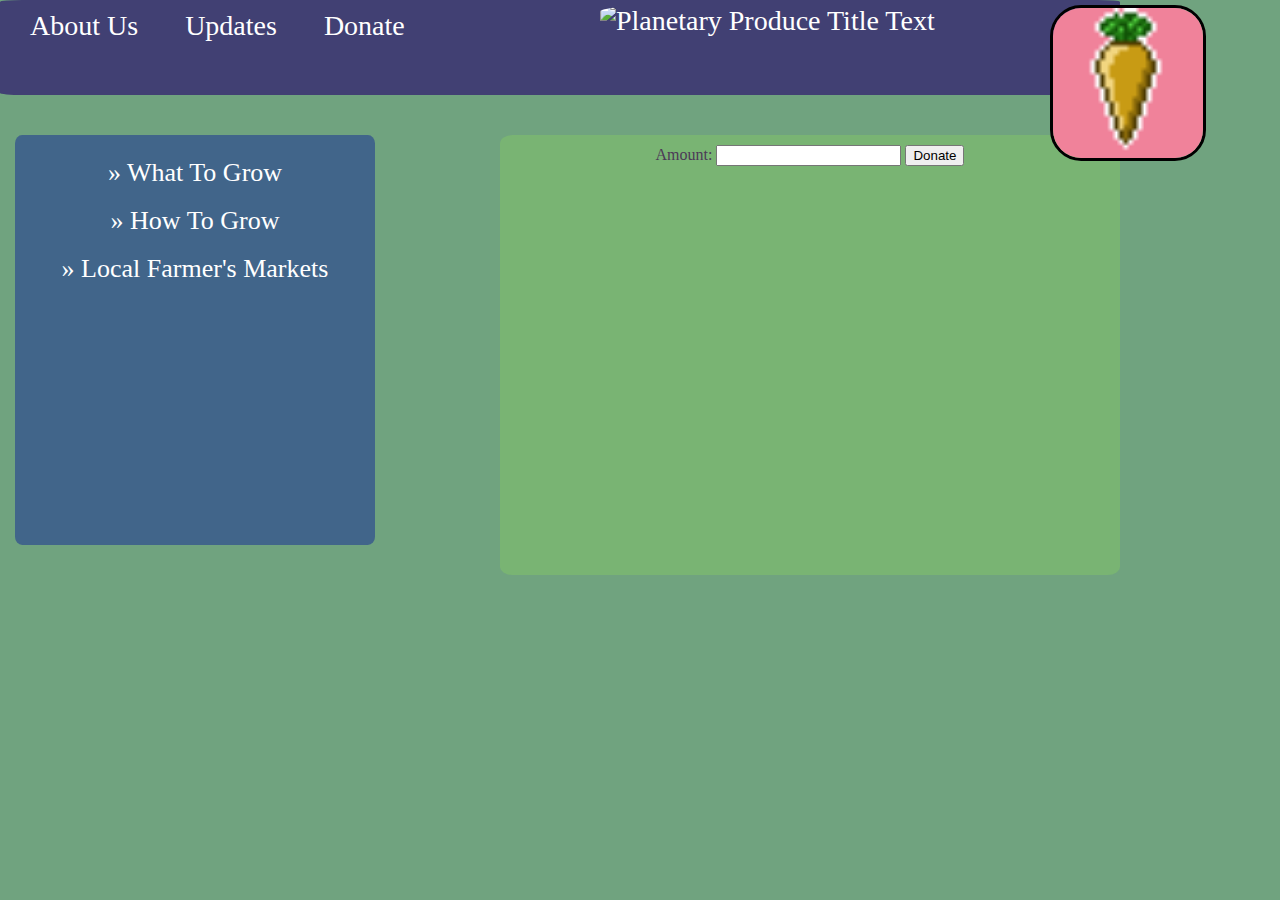
==== donate.html @ b34f03f3 "Rename Donate.html to donate.html" ====
<!DOCTYPE html>
<html>
<head>
<meta charset="utf-8"/>
<meta name="description"
content="" />
<meta name="keywords"
content="Planetary Produce, planetaryproduce, produce, farm to table, DIY, local, affordable" />
<title>Planetary Produce</title>
<link type="text/css" href="index/index.css" rel="stylesheet" />
</head>

<body>
<div id="header">
	<div id="navlinks">
		<a href="index.html"> About Us </a>
		<a href="updates.html"> Updates </a>
		<a href="donate.html"> Donate </a>
	</div>
	<div id="logo">
		<a href="index.html"><img src="index/carrot0000.png" width="150" height="150" style="border: 3px solid black;left: 1050px" alt="Planetary Produce Logo"></a>
	</div>
	<div>
		<img src="index/title.png" style="left: 600px" width="400" alt="Planetary Produce Title Text">
	</div>
</div>

<div id="content">
	<form>
	Amount:
	<input type="text" name="amount">
	<input type="submit" value="Donate">
	</form>
</div>

<div id="sidebar">
<br />
<a href="What To Grow.html"> &raquo; What To Grow </a> <br /> <br />
<a href="how.html"> &raquo; How To Grow </a> <br /> <br />
<a href="localmarkets.html"> &raquo; Local Farmer's Markets</a>

</div>

</body>
</html>
---- index/index.css ----
body {
      margin:0vw;
      padding:0vw;
      background-color: #70A37F;
	  }

img { 
	border:0vw; 
    } 

a:link {
   	color: white;
   }

div#content {
	position: fixed;
	left: 500px;
	top: 135px;
	padding: 10px;
	width: 600px;
	height: 420px;
	background-color: #79B473;
	color: #4C3957;
	border-radius: 2%;
	text-align: center;
}
div#content img{
	position: fixed;
	border-radius: 10%;
	border: 4px solid #41658A;
	text-align: left;
}
div#content div#descriptionText {
	position: relative;
	
}

div#header {
	position: fixed;
	padding: 10px;
	background-color: #414073;
	width: 1100px;
	height: 75px;
	border-radius: 2%;
	font-family: "Times New Roman", "Courier New", "Serif";
	font-size: 28px;
	color: white;
	z-index: 10;
}
div#header a {color: white;
			  text-decoration: none;
			  padding: 20px;

				}
div#header a:hover {color: #70A37F;}
div#header img { 
					top: 5px;
					border-radius: 20%;
				position: fixed;
				z-index: 100;
}

div#sidebar {
	position: fixed;
	left: 15px;
	top: 135px;
	width: 350px;
	height: 400px;
	padding: 5px;
	background-color: #41658A;
	border-radius: 2%;
	text-align: center;
}
div#sidebar a {text-decoration: none;
				color: white;
				font-size: 26px;
				font-family: "Palatino Linotype", "Book Antiqua", Palatino;
}

div#sidebar a:hover {color: #79B473;}
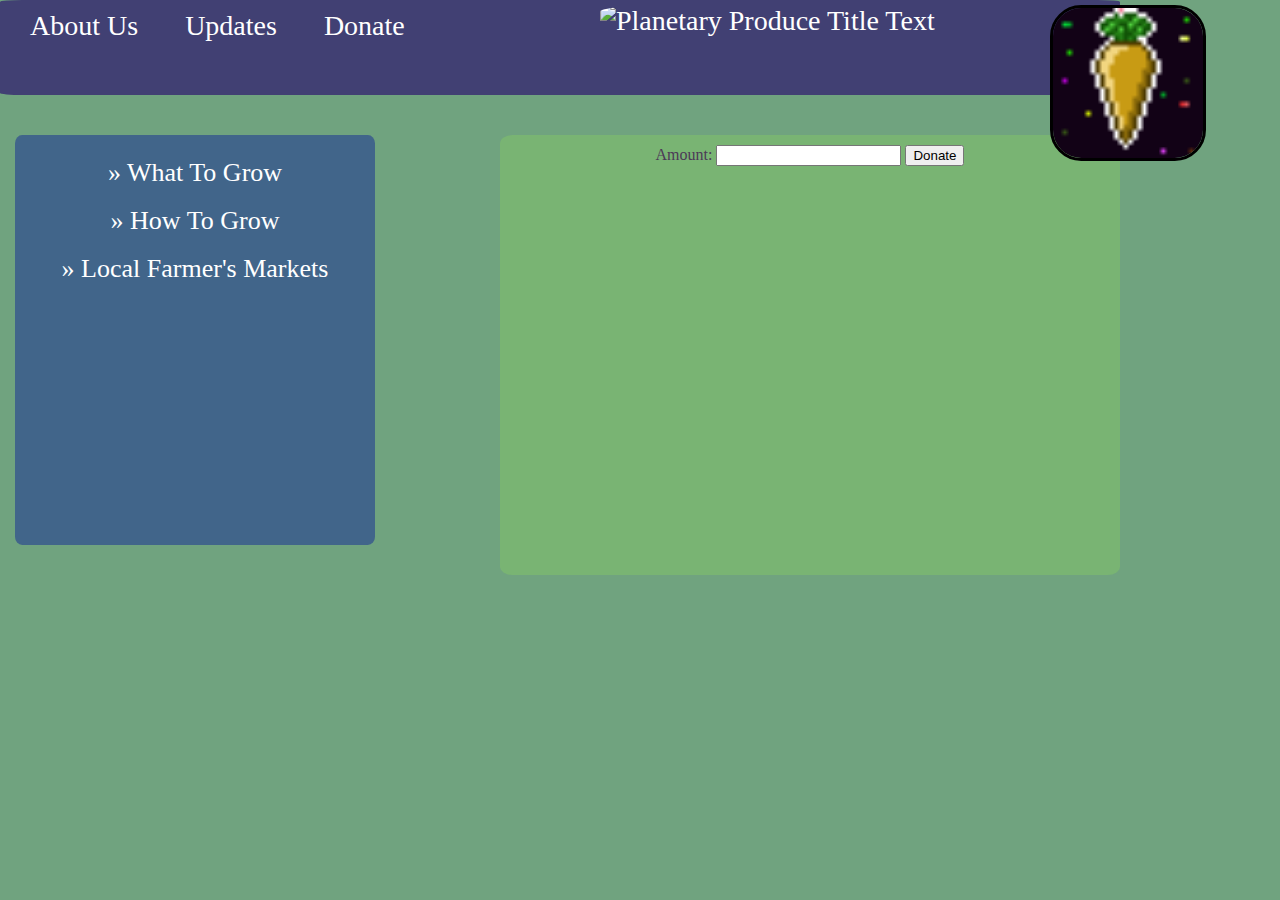
==== commit 7811ccc7: "Add files via upload" ====
--- a/donate.html
+++ b/donate.html
@@ -18,7 +18,7 @@
 		<a href="donate.html"> Donate </a>
 	</div>
 	<div id="logo">
-		<a href="index.html"><img src="index/carrot0000.png" width="150" height="150" style="border: 3px solid black;left: 1050px" alt="Planetary Produce Logo"></a>
+		<a href="index.html"><img src="index/carrot0001.png" width="150" height="150" style="border: 3px solid black;left: 1050px" alt="Planetary Produce Logo"></a>
 	</div>
 	<div>
 		<img src="index/title.png" style="left: 600px" width="400" alt="Planetary Produce Title Text">
@@ -28,7 +28,7 @@
 <div id="content">
 	<form>
 	Amount:
-	<input type="text" name="amount">
+	<input type="number" name="amount">
 	<input type="submit" value="Donate">
 	</form>
 </div>
@@ -42,4 +42,4 @@
 </div>
 
 </body>
-</html>
+</html>--- a/index/index.css
+++ b/index/index.css
@@ -33,6 +33,19 @@
 div#content div#descriptionText {
 	position: relative;
 	
+}
+div#content div#blogFrame {
+	padding: 10px;
+	width: 600px;
+	height: 420px;
+	overflow-y: scroll;
+}
+div#content div#blogFrame div#blog {
+	height: 800px;
+	background-color: #79B473;
+}
+div#content div#blogFrame div#blog h1 {
+	font-size: 20px;
 }
 
 div#header {
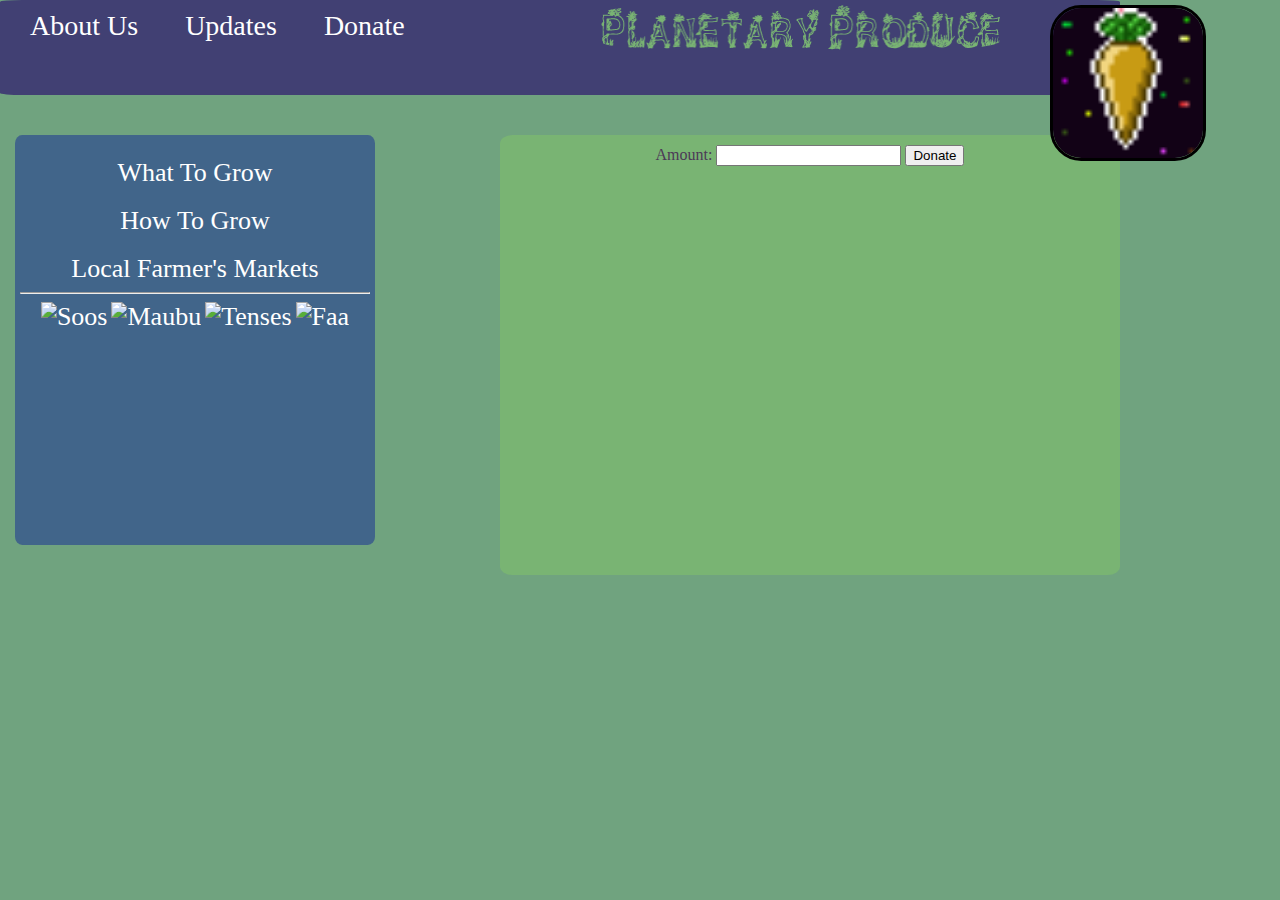
==== commit d8a06743: "Add files via upload" ====
--- a/donate.html
+++ b/donate.html
@@ -8,6 +8,7 @@
 content="Planetary Produce, planetaryproduce, produce, farm to table, DIY, local, affordable" />
 <title>Planetary Produce</title>
 <link type="text/css" href="index/index.css" rel="stylesheet" />
+<link rel="icon" href="index/carrot0001.png"/>
 </head>
 
 <body>
@@ -35,10 +36,16 @@
 
 <div id="sidebar">
 <br />
-<a href="What To Grow.html"> &raquo; What To Grow </a> <br /> <br />
-<a href="how.html"> &raquo; How To Grow </a> <br /> <br />
-<a href="localmarkets.html"> &raquo; Local Farmer's Markets</a>
-
+<a href="What To Grow.html"> What To Grow </a> <br /> <br />
+<a href="how.html">  How To Grow </a> <br /> <br />
+<a href="localmarkets.html">  Local Farmer's Markets</a>
+<hr>
+	<div id="images">
+		<a href="https://www.alexandriava.gov/OldTownFarmersMarket"><img src="index/soos.png" width="90" height="90" alt="Soos"></a>
+		<a href="https://delrayfarmersmarket.com/"><img src="index/maubu.png" width="90" height="90" alt="Maubu"></a>
+		<a href="http://www.4mrmarket.org/"><img src="index/tenses.png" width="90" height="90" alt="Tenses"></a>
+		<a href="http://www.westendfarmersmarket.org/index.html#FarmersMarket"><img src="index/faa.png" width="90" height="90" alt="Faa"></a>
+	</div>
 </div>
 
 </body>
